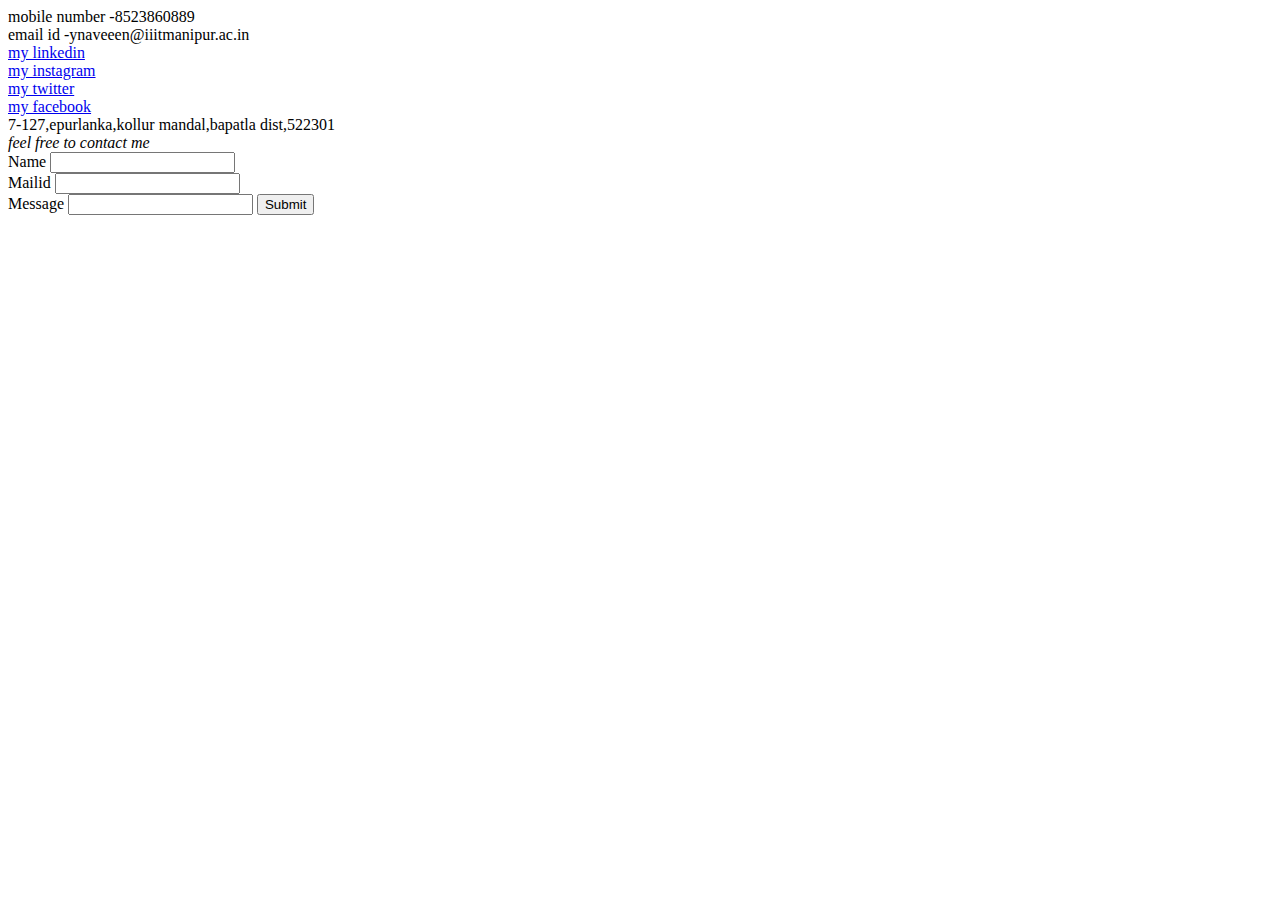
==== contactme.html @ 59d2e8b3 "add initial CV website files" ====
<!DOCTYPE html>
<html>

<head>
  <meta charset="utf-8">
  <title></title>
</head>

<body>
  <p1>
    mobile number -8523860889<br />
    email id -ynaveeen@iiitmanipur.ac.in<br />
    <a href="https://www.linkedin.com/in/naveen-sai-cremsi-yadlapalli-cse">my linkedin</a>
    <br />
    <a href="https://instagram.com/_naveen_naidu_yadlapalli?igshid=YmMyMTA2M2Y=">my instagram</a>
    <br />
    <a href="https://twitter.com/NaveenS12754192?t=w-wHRm4GDsttV9wrOA2lPg&s=08">my twitter</a><br />
    <a href="https://www.facebook.com/naveennaidu.yadlapalli">my facebook</a>
    <br />
    7-127,epurlanka,kollur mandal,bapatla dist,522301<br />
    <i>feel free to contact me</i>
  </p1>
  <br />
  <form>
    <label>Name</label>
    <input type="text" />
    <br />
    <label>Mailid</label>
    <input type="text" />
    <br />
    <label>Message</label>
    <input type="text" />
    <input type="submit" />
  </form>
  </for>
</body>

</html>
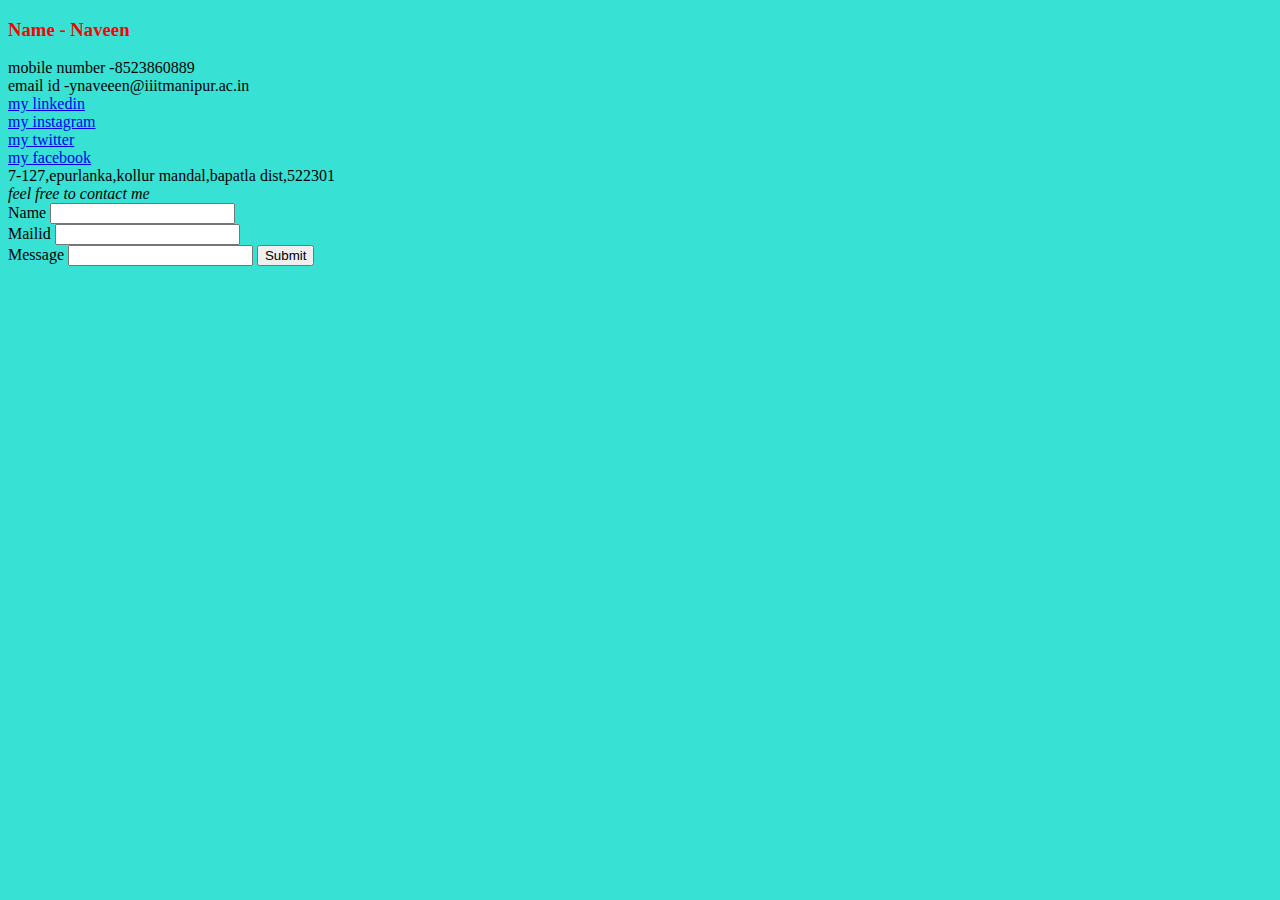
==== commit 729b9070: "Update contactme.html" ====
--- a/contactme.html
+++ b/contactme.html
@@ -3,10 +3,12 @@
 
 <head>
   <meta charset="utf-8">
+  <link rel="stylesheet" href="css/styles.css">
   <title></title>
 </head>
 
-<body>
+<body >
+  <h3>Name - Naveen</h1>
   <p1>
     mobile number -8523860889<br />
     email id -ynaveeen@iiitmanipur.ac.in<br />
--- a/css/styles.css
+++ b/css/styles.css
@@ -0,0 +1,14 @@
+body {
+  background-color: #37E2D5;
+}
+
+hr {
+  border-style: none;
+  border-top-style: dotted;
+  border-width: 5px;
+  width: 4%;
+}
+h1,h3,h4,h2
+{
+  color:red;
+}
